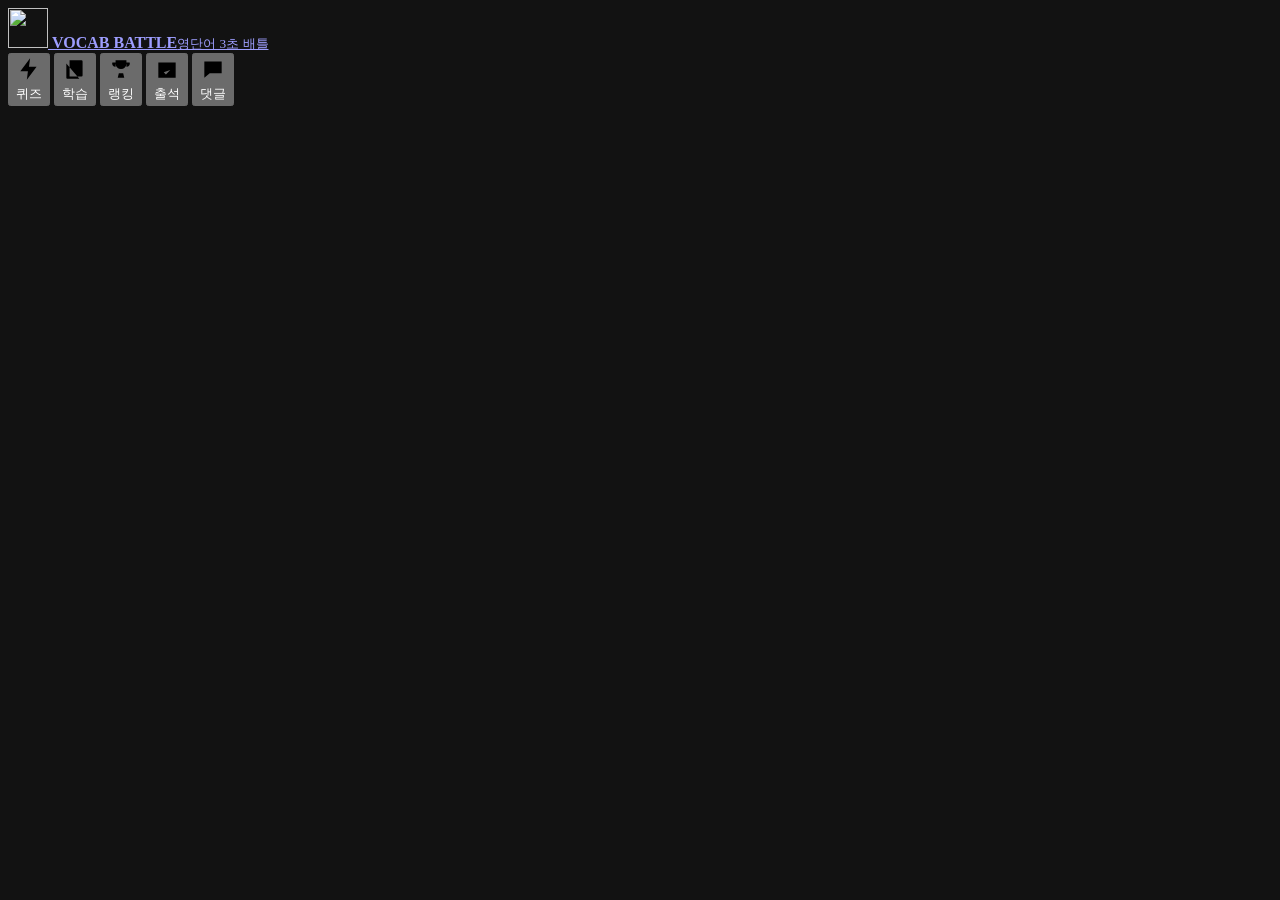
==== public/index.html @ d33b5d2c "Unit 단어 목록 펼치기 + 목록에서 카드 바로 선택 - 로비: 선택한 Unit의 200단어를 펼쳐 보고 검색, 단어를 누르면 그 카드로 이동 - 학습: 카드 아래 목록을 펼쳐 " ====
<!doctype html>
<html lang="ko">
<head>
<meta charset="utf-8">
<meta name="viewport" content="width=device-width,initial-scale=1,viewport-fit=cover">
<title>영단어 3초 배틀 · VOCAB BATTLE</title>
<meta name="description" content="수능 필수 영단어 3,000개를 15 Unit으로. 문제당 3초 4지선다로 겨루는 실시간 랭킹 퀴즈.">
<meta name="theme-color" content="#090d1b">
<meta name="color-scheme" content="dark">
<meta property="og:title" content="영단어 3초 배틀">
<meta property="og:description" content="수능 필수 영단어 15 Unit · 4지선다 · 문제당 3초">
<link rel="icon" href="/images/logo-mark.svg" type="image/svg+xml">
<link rel="preload" href="/fonts/lato-bold.woff2" as="font" type="font/woff2" crossorigin>
<link rel="preload" href="/fonts/nanumsquare-bold.woff2" as="font" type="font/woff2" crossorigin>
<link rel="stylesheet" href="/css/fonts.css?v=5">
<link rel="stylesheet" href="/css/theme.css?v=5">
<link rel="stylesheet" href="/css/app.css?v=5">
</head>
<body>
<div class="vb-shell">
  <header class="top">
    <div class="top-in">
      <a class="vb-brand" href="/" aria-label="영단어 3초 배틀 처음으로">
        <img src="/images/logo-mark.svg" alt="" width="40" height="40">
        <span class="brand-t"><b class="vb-gradient-text">VOCAB BATTLE</b><small>영단어 3초 배틀</small></span>
      </a>
      <nav class="tabs" id="tab" aria-label="메뉴">
        <button type="button" data-v="quiz" class="on"><svg viewBox="0 0 24 24" aria-hidden="true"><path d="M13 2 4 14h7l-1 8 9-12h-7z"/></svg><span>퀴즈</span></button>
        <button type="button" data-v="study"><svg viewBox="0 0 24 24" aria-hidden="true"><path d="M7 4h11a1 1 0 0 1 1 1v13a1 1 0 0 1-1 1H7zM4 7v13a1 1 0 0 0 1 1h11M10 9h6M10 13h4"/></svg><span>학습</span></button>
        <button type="button" data-v="rank"><svg viewBox="0 0 24 24" aria-hidden="true"><path d="M7 4h10v3a5 5 0 0 1-10 0zM7 6H4a3 3 0 0 0 3 4M17 6h3a3 3 0 0 1-3 4M12 12v4M8 20h8M9 20l1-4h4l1 4"/></svg><span>랭킹</span></button>
        <button type="button" data-v="att"><svg viewBox="0 0 24 24" aria-hidden="true"><path d="M4 6h16v14H4zM4 10h16M8 3v5M16 3v5M9 15l2 2 4-4"/></svg><span>출석</span></button>
        <button type="button" data-v="talk"><svg viewBox="0 0 24 24" aria-hidden="true"><path d="M4 5h16v11H9l-5 4z"/></svg><span>댓글</span></button>
      </nav>
      <div class="me" id="me"></div>
    </div>
  </header>
  <main class="wrap" id="main"></main>
  <div class="sr" id="live" aria-live="assertive"></div>
  <noscript><p class="wrap">이 퀴즈는 자바스크립트가 필요해요. 브라우저 설정에서 켜주세요.</p></noscript>
</div>
<script src="/js/words.js?v=5" defer></script>
<script src="/js/vocab-battle-ui.js?v=5" defer></script>
<script src="/js/app.js?v=5" defer></script>
</body>
</html>
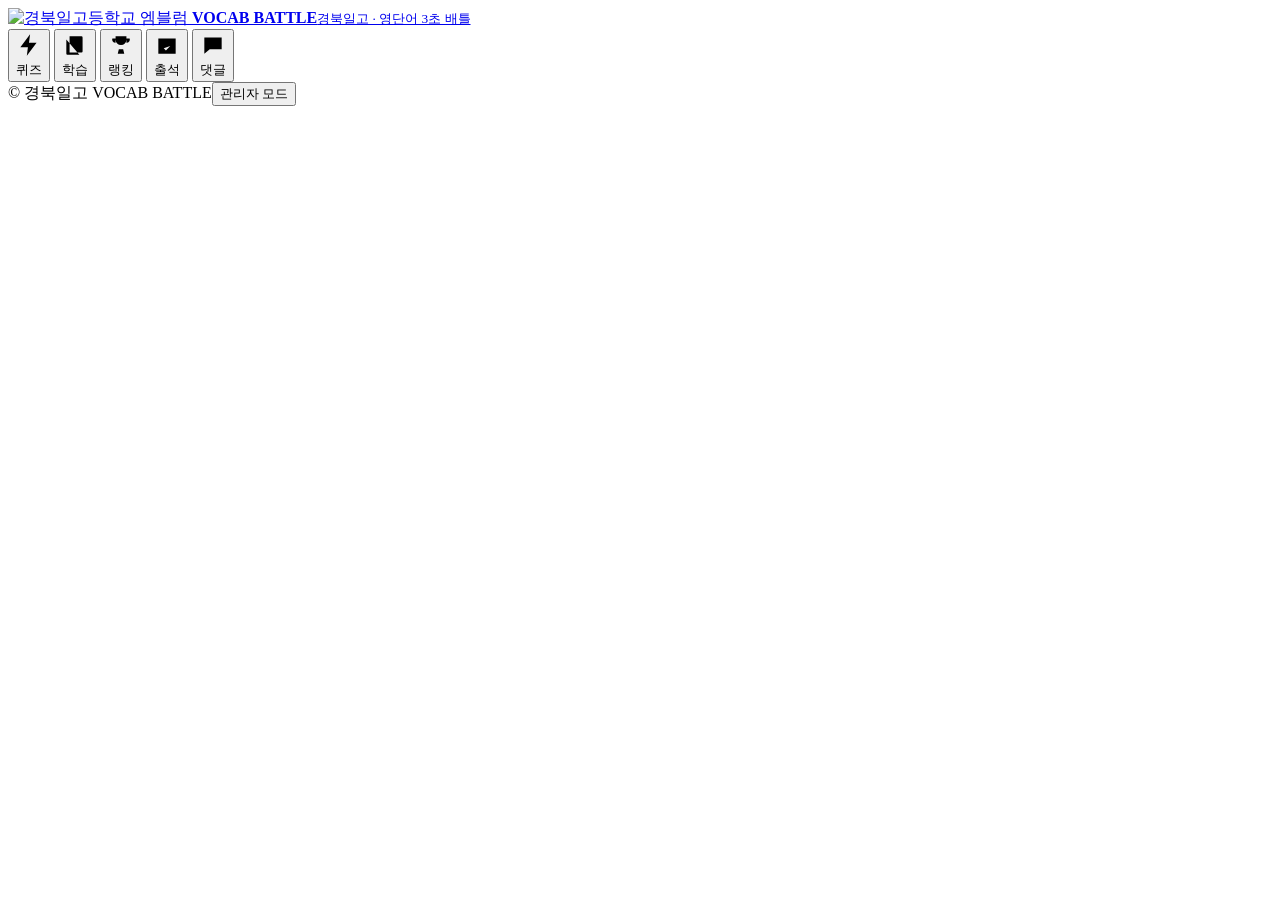
==== commit ab2b18a1: "경북일고 테마·수능형 지문(최신 이슈+각주)·관리자 모드·출석 이벤트 Co-Authored-By: Claude Opus 5.5 <noreply@anthropic.com> Claud" ====
--- a/public/index.html
+++ b/public/index.html
@@ -5,24 +5,25 @@
 <meta name="viewport" content="width=device-width,initial-scale=1,viewport-fit=cover">
 <title>영단어 3초 배틀 · VOCAB BATTLE</title>
 <meta name="description" content="수능 필수 영단어 3,000개를 15 Unit으로. 문제당 3초 4지선다로 겨루는 실시간 랭킹 퀴즈.">
-<meta name="theme-color" content="#090d1b">
-<meta name="color-scheme" content="dark">
+<meta name="theme-color" content="#101f55">
+<meta name="color-scheme" content="light dark">
 <meta property="og:title" content="영단어 3초 배틀">
 <meta property="og:description" content="수능 필수 영단어 15 Unit · 4지선다 · 문제당 3초">
-<link rel="icon" href="/images/logo-mark.svg" type="image/svg+xml">
+<link rel="icon" href="/images/school-emblem-128.png" type="image/png">
 <link rel="preload" href="/fonts/lato-bold.woff2" as="font" type="font/woff2" crossorigin>
 <link rel="preload" href="/fonts/nanumsquare-bold.woff2" as="font" type="font/woff2" crossorigin>
-<link rel="stylesheet" href="/css/fonts.css?v=5">
-<link rel="stylesheet" href="/css/theme.css?v=5">
-<link rel="stylesheet" href="/css/app.css?v=5">
+<link rel="stylesheet" href="/css/fonts.css?v=8">
+<link rel="stylesheet" href="/css/theme.css?v=8">
+<link rel="stylesheet" href="/css/app.css?v=8">
+<script src="/js/theme.js?v=8"></script>
 </head>
 <body>
 <div class="vb-shell">
   <header class="top">
     <div class="top-in">
       <a class="vb-brand" href="/" aria-label="영단어 3초 배틀 처음으로">
-        <img src="/images/logo-mark.svg" alt="" width="40" height="40">
-        <span class="brand-t"><b class="vb-gradient-text">VOCAB BATTLE</b><small>영단어 3초 배틀</small></span>
+        <img src="/images/school-emblem-128.png" alt="경북일고등학교 엠블럼" width="40" height="40">
+        <span class="brand-t"><b class="vb-gradient-text">VOCAB BATTLE</b><small>경북일고 · 영단어 3초 배틀</small></span>
       </a>
       <nav class="tabs" id="tab" aria-label="메뉴">
         <button type="button" data-v="quiz" class="on"><svg viewBox="0 0 24 24" aria-hidden="true"><path d="M13 2 4 14h7l-1 8 9-12h-7z"/></svg><span>퀴즈</span></button>
@@ -31,15 +32,18 @@
         <button type="button" data-v="att"><svg viewBox="0 0 24 24" aria-hidden="true"><path d="M4 6h16v14H4zM4 10h16M8 3v5M16 3v5M9 15l2 2 4-4"/></svg><span>출석</span></button>
         <button type="button" data-v="talk"><svg viewBox="0 0 24 24" aria-hidden="true"><path d="M4 5h16v11H9l-5 4z"/></svg><span>댓글</span></button>
       </nav>
+      <div class="theme-slot" id="theme-slot"></div>
       <div class="me" id="me"></div>
     </div>
   </header>
   <main class="wrap" id="main"></main>
+  <footer class="foot"><span>© 경북일고 VOCAB BATTLE</span><button type="button" class="lnk" id="adm-open">관리자 모드</button></footer>
   <div class="sr" id="live" aria-live="assertive"></div>
   <noscript><p class="wrap">이 퀴즈는 자바스크립트가 필요해요. 브라우저 설정에서 켜주세요.</p></noscript>
 </div>
-<script src="/js/words.js?v=5" defer></script>
-<script src="/js/vocab-battle-ui.js?v=5" defer></script>
-<script src="/js/app.js?v=5" defer></script>
+<script src="/js/words.js?v=8" defer></script>
+<script src="/js/passages.js?v=8" defer></script>
+<script src="/js/vocab-battle-ui.js?v=8" defer></script>
+<script src="/js/app.js?v=8" defer></script>
 </body>
 </html>
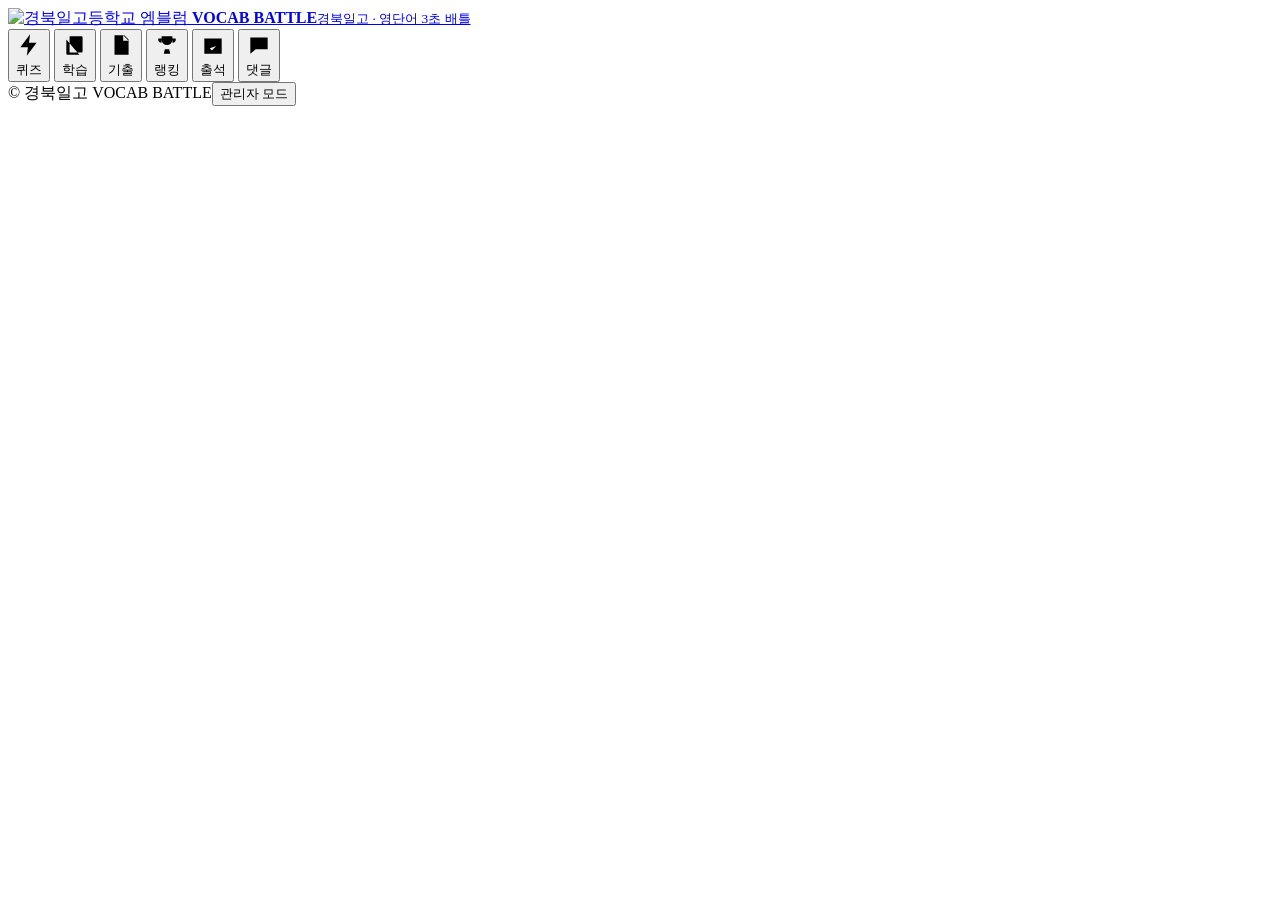
==== commit 830bab3a: "기출 탭 추가: 평가원 6월·9월 모평·수능 21–24, 29–42번 - 2024~2027학년도 9개 시험 162문항을 홀수형 문제지 원문 그대로 수록(밑줄·이탤릭·빈칸·박스·요약" ====
--- a/public/index.html
+++ b/public/index.html
@@ -12,10 +12,10 @@
 <link rel="icon" href="/images/school-emblem-128.png" type="image/png">
 <link rel="preload" href="/fonts/lato-bold.woff2" as="font" type="font/woff2" crossorigin>
 <link rel="preload" href="/fonts/nanumsquare-bold.woff2" as="font" type="font/woff2" crossorigin>
-<link rel="stylesheet" href="/css/fonts.css?v=8">
-<link rel="stylesheet" href="/css/theme.css?v=8">
-<link rel="stylesheet" href="/css/app.css?v=8">
-<script src="/js/theme.js?v=8"></script>
+<link rel="stylesheet" href="/css/fonts.css?v=11">
+<link rel="stylesheet" href="/css/theme.css?v=11">
+<link rel="stylesheet" href="/css/app.css?v=11">
+<script src="/js/theme.js?v=11"></script>
 </head>
 <body>
 <div class="vb-shell">
@@ -28,6 +28,7 @@
       <nav class="tabs" id="tab" aria-label="메뉴">
         <button type="button" data-v="quiz" class="on"><svg viewBox="0 0 24 24" aria-hidden="true"><path d="M13 2 4 14h7l-1 8 9-12h-7z"/></svg><span>퀴즈</span></button>
         <button type="button" data-v="study"><svg viewBox="0 0 24 24" aria-hidden="true"><path d="M7 4h11a1 1 0 0 1 1 1v13a1 1 0 0 1-1 1H7zM4 7v13a1 1 0 0 0 1 1h11M10 9h6M10 13h4"/></svg><span>학습</span></button>
+        <button type="button" data-v="kichul"><svg viewBox="0 0 24 24" aria-hidden="true"><path d="M6 3h9l4 4v14H6zM14 3v5h5M9 12h7M9 16h7"/></svg><span>기출</span></button>
         <button type="button" data-v="rank"><svg viewBox="0 0 24 24" aria-hidden="true"><path d="M7 4h10v3a5 5 0 0 1-10 0zM7 6H4a3 3 0 0 0 3 4M17 6h3a3 3 0 0 1-3 4M12 12v4M8 20h8M9 20l1-4h4l1 4"/></svg><span>랭킹</span></button>
         <button type="button" data-v="att"><svg viewBox="0 0 24 24" aria-hidden="true"><path d="M4 6h16v14H4zM4 10h16M8 3v5M16 3v5M9 15l2 2 4-4"/></svg><span>출석</span></button>
         <button type="button" data-v="talk"><svg viewBox="0 0 24 24" aria-hidden="true"><path d="M4 5h16v11H9l-5 4z"/></svg><span>댓글</span></button>
@@ -41,9 +42,10 @@
   <div class="sr" id="live" aria-live="assertive"></div>
   <noscript><p class="wrap">이 퀴즈는 자바스크립트가 필요해요. 브라우저 설정에서 켜주세요.</p></noscript>
 </div>
-<script src="/js/words.js?v=8" defer></script>
-<script src="/js/passages.js?v=8" defer></script>
-<script src="/js/vocab-battle-ui.js?v=8" defer></script>
-<script src="/js/app.js?v=8" defer></script>
+<script src="/js/words.js?v=11" defer></script>
+<script src="/js/passages.js?v=11" defer></script>
+<script src="/js/kichul.js?v=11" defer></script>
+<script src="/js/vocab-battle-ui.js?v=11" defer></script>
+<script src="/js/app.js?v=11" defer></script>
 </body>
 </html>
